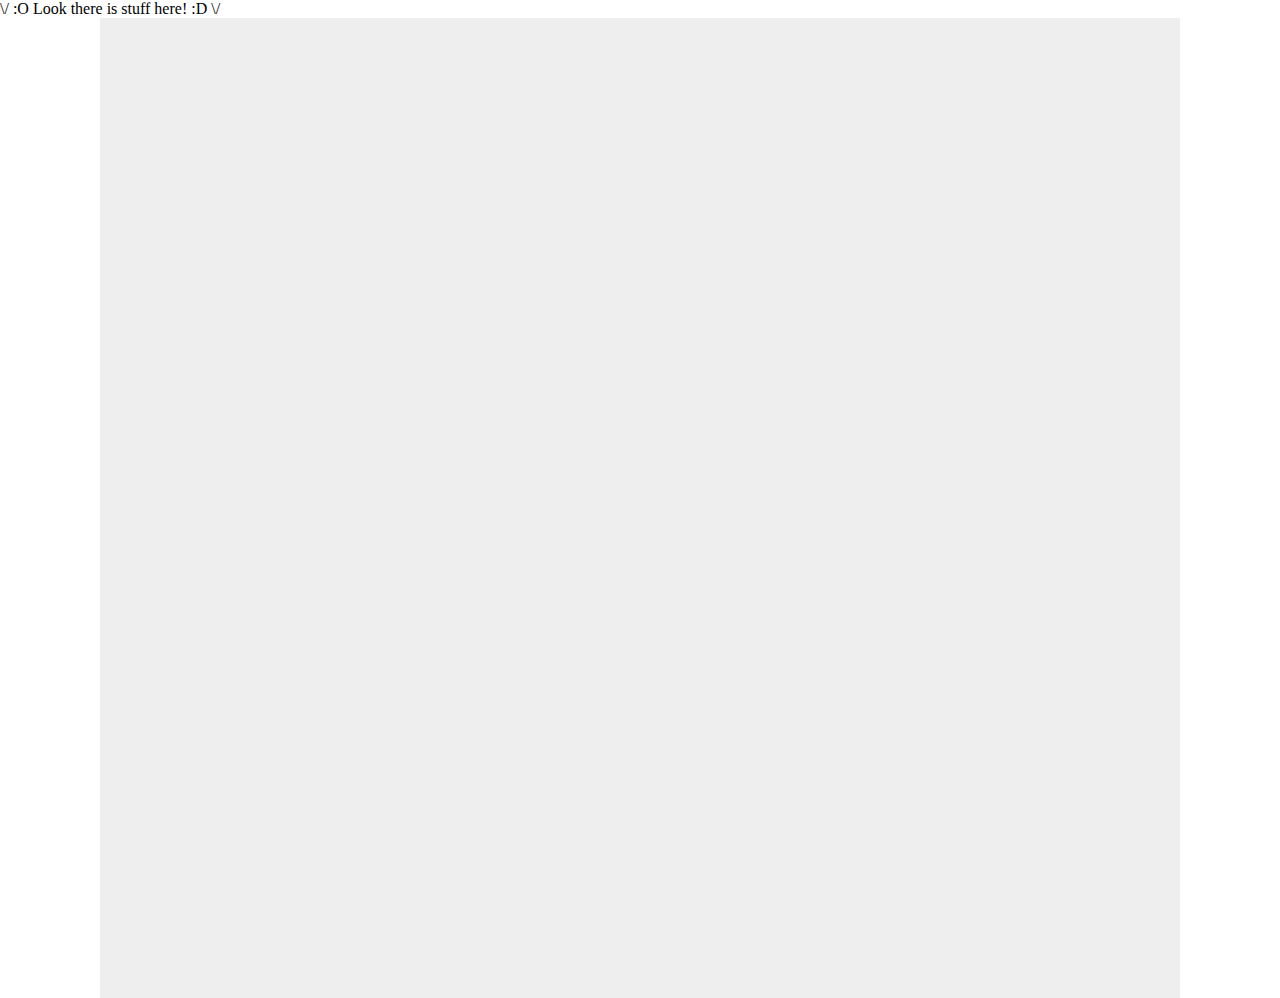
==== sim.html @ a9bb6722 "Add files via upload" ====
<!DOCTYPE html>
<title>temp</title>
<html lang="en">

<head>
    
    
	<meta charset="utf-8" />
	<p>\/ :O Look there is stuff here! :D \/</p>
    <h1 id = "vars"></h1>
    <h1 id = 'test'></h1>
	<style>
		* {
			padding: 0;
			margin: 0;
		}

		canvas {
			background: #eee;
			display: block;
			margin: 0 auto;
		}
	</style>
</head>

<div style="display:none;">
</div>

<body>
	<h1 id="coords"></h1>
	<p id="log"></p>
	<canvas id="myCanvas" width="1080" height="980"></canvas>
    
	<script>
        let delay = 0;
        let selectobj = 0;
        var dx = 0;
        var dy = 0;
        var pressedKeys = {};
        var canvas = document.getElementById("myCanvas");
		var ctx = canvas.getContext("2d");
		canvas.height = window.innerHeight;
		canvas.width = window.innerWidth;
        //mass[0],x[1],y[2],force[3],forceangle[4],vel[5],velangle[6],frictionk[7],frictions[8],touch[9]
        var obj = [[5, 0, canvas.height-size-5, 0, 90*(Math.PI/180), 100*scale,60*Math.PI/180,0.5,0.7,false]];
        
        const rate = 0.005
        let scale = 5;
        //var mass = 5;
        //let size = mass/5*scale;
        //var x =0;
        //var y = canvas.height-size-5;
      
        
        var g = -9.8*scale;
        
        //var force = 0;
        //let forceangle =90*(Math.PI/180);
        //let forcex = force*Math.cos(forceangle);
        //let forcey = force*Math.sin(forceangle)+(mass*g);
        
        //var angle = 60*(Math.PI/180);
        //var vel = 100*scale;
        //var velx = vel*Math.cos(angle);
        //var vely = vel*Math.sin(angle);
        
        var bounce = 0.5;
        let t=0;
        //let frictionk = 2000000;
        //let frictions = 0.7;
        //let touch = false;
        
        
        function draw(){
            keyLogic();
            
            
            
            ctx.clearRect(0, 0, canvas.width, canvas.height);
            
            
            for(let i = 0; i<obj.length;i++){
             update(obj[i]);   
            }
            
               
        }
        
        
        function update(let ob){
            
     
		
        let mass = ob[0];
        let size = mass/5*scale;
        var x =ob[1];
        var y = ob[2];
        
        let force = ob[3];
        let forceangle =ob[4];
        let forcex = force*Math.cos(forceangle);
        let forcey = force*Math.sin(forceangle)+(mass*g);
        
        let angle = ob[6];
        let vel = ob[5];
        let velx = vel*Math.cos(angle);
        var vely = vel*Math.sin(angle);
        
        let frictionk = ob[7];
        let frictions = ob[8];
        let touch = ob[9];
            
            ctx.font = "10px Arial";
            ctx.fillText("Diplacement X= "+Math.round((x-3)/scale)+"m", 10, 50);
            ctx.font = "10px Arial";
            ctx.fillText("Diplacement Y= "+Math.round(-1*(y-canvas.height)/scale) + "m", 10, 60);
        
            ctx.beginPath();
            ctx.lineWidth = 2;
            ctx.moveTo(x+(size/2),y+(size/2));
            ctx.lineTo(x+size/2+(forcex),y+(size/2));
            
            ctx.fillStyle = "green";
            ctx.fill();
            ctx.stroke();
            ctx.closePath();
            
            ctx.beginPath();
            ctx.moveTo(x+(size/2),y+(size/2));
            ctx.lineTo(x+size/2,y-(forcey)+(size/2));
            
            ctx.fillStyle = "green";
            ctx.fill();
            ctx.stroke();
            ctx.closePath();
            
            
            ctx.beginPath();
            ctx.moveTo(x+(size/2),y+(size/2));
            ctx.lineWidth = 1;
            ctx.lineTo(x+size/2+forcex+(force*Math.cos  (forceangle)),y-(force*Math.sin(forceangle))+(size/2));
            
            ctx.fillStyle = "green";
            ctx.fill();
            ctx.stroke();
            ctx.closePath();
                
            ctx.beginPath();
            ctx.rect(x,y,size,size);
            ctx.fillStyle = "red";
			ctx.fill();
            ctx.stroke();
            ctx.closePath();
            
            forcex=force*Math.cos(forceangle);
            velx=velx+(forcex/mass)*rate;
            
            if (y+size>=canvas.height && ((force*Math.sin(forceangle)+(mass*g)<0) || vely<0)){
                
                forcey=force*Math.sin(forceangle)+(mass*g);
                
                //if(y-((forcey/mass)*0.05)+size>=canvas.height){
                y=canvas.height-size;
                    vely=0;
                //}
                //else{
                        //y=y-(vely*0.05);
                    //vely = vely + (forcey/mass)*0.05;
                //}
                if(velx!=0/*Math.abs(velx)>0.5*scale*/){
                
                forcex = (force*Math.cos(forceangle))+((velx/Math.abs(velx)*-1)*frictionk*mass*(g*-1));
                    if(0>Math.abs(velx)-Math.abs(forcex/mass*rate)){
                     velx=0   
                    }
                    else{
                    velx=velx+(forcex/mass)*rate;
                    }
                    
                }
                
                else{
                    
                    if(Math.abs(force*Math.cos(forceangle))<Math.abs(frictions*mass*g)){
                        forcex=0;
                        velx=0
                    }
                }
                
                touch = true;
            }
            else{
                forcey = force*Math.sin(forceangle)+(mass*g);
                y=y-(vely*rate);
                touch = false;
            
            vely = vely + (forcey/mass)*rate;
            }
            
            
            x = x+(velx*rate);
            
            vel=Math.sqrt(Math.pow(velx,2)+Math.pow(vely,2));
            angle = cos(velx/vel);
            //mass[0],x[1],y[2],force[3],forceangle[4],vel[5],angle[6],frictionk[7],frictions[8],touch[9]
            ob[0]=mass;
            ob[1]=x;
            ob[2]=y;
            ob[3]=force;
            ob[4]=forceangle;
            ob[5]=vel;
            ob[6]=angle;
            ob[7]=frictionk;
            ob[8]=frictions;
            ob[9]=touch;
        }
        
        function keyLogic() {
            delay-=1;
			if (pressedKeys["KeyW"]) {
				obj[selectobj][3]+=1;
                }
            if (pressedKeys["KeyS"]) {
				obj[selectobj][3]-=1;
                }   
            if (pressedKeys["KeyA"]) {
				obj[selectobj][4]+=0.01;
                }
            
            if (pressedKeys["KeyD"]) {
				obj[selectobj][4]-=0.01;
                }
            if(pressedKeys["KeyX"]){
                obj[selectobj][3]= 0;
                obj[selectobj][4]=0;
            }
            if(pressedKeys["KeyE"]){
                x=canvas.width/2;
            }
            if(pressedKeys["Key1"]){
             selectobj=0;   
            }
        }
        window.onkeyup = function(e) { pressedKeys[e.code] = false; }
		window.onkeydown = function(e) { pressedKeys[e.code] = true; }
        
        setInterval(draw, 5);
    </script>
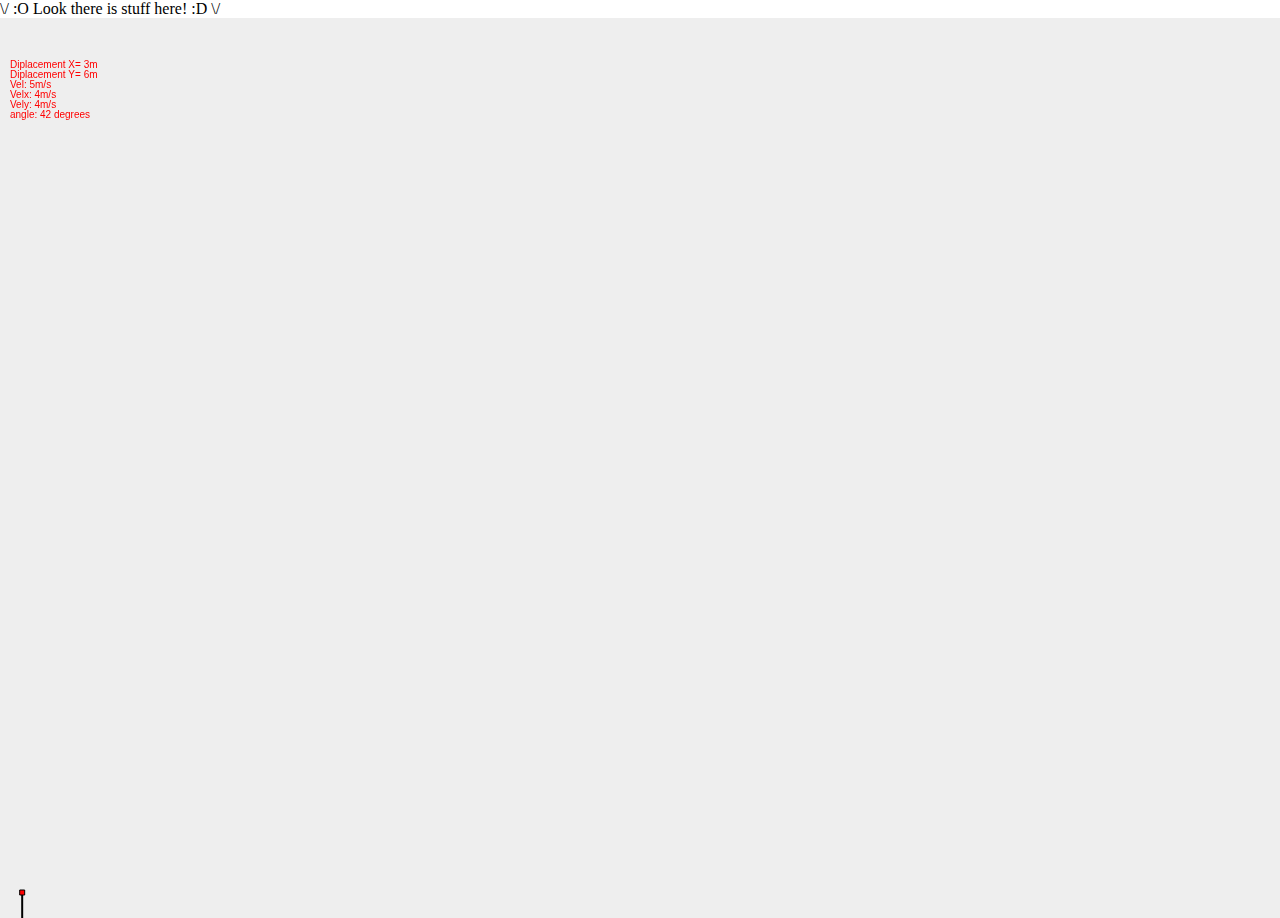
==== commit 1b59e3c7: "Attempt at puting objects into an array" ====
--- a/sim.html
+++ b/sim.html
@@ -32,6 +32,7 @@
 	<canvas id="myCanvas" width="1080" height="980"></canvas>
     
 	<script>
+        let scale = 5;
         let delay = 0;
         let selectobj = 0;
         var dx = 0;
@@ -42,10 +43,10 @@
 		canvas.height = window.innerHeight;
 		canvas.width = window.innerWidth;
         //mass[0],x[1],y[2],force[3],forceangle[4],vel[5],velangle[6],frictionk[7],frictions[8],touch[9]
-        var obj = [[5, 0, canvas.height-size-5, 0, 90*(Math.PI/180), 100*scale,60*Math.PI/180,0.5,0.7,false]];
+        var obj = [[5, 0, canvas.height-(5/5*scale)-5, 0, 90*(Math.PI/180), 10*scale,60*Math.PI/180,0.5,0.7,false]];
         
         const rate = 0.005
-        let scale = 5;
+
         //var mass = 5;
         //let size = mass/5*scale;
         //var x =0;
@@ -80,40 +81,44 @@
             
             
             for(let i = 0; i<obj.length;i++){
-             update(obj[i]);   
+             update(i);   
             }
             
                
         }
         
         
-        function update(let ob){
+        function update(i){
             
      
 		
-        let mass = ob[0];
+        let mass = obj[i][0];
         let size = mass/5*scale;
-        var x =ob[1];
-        var y = ob[2];
-        
-        let force = ob[3];
-        let forceangle =ob[4];
+        var x =obj[i][1];
+        var y = obj[i][2];
+        
+        let force = obj[i][3];
+        let forceangle =obj[i][4];
         let forcex = force*Math.cos(forceangle);
         let forcey = force*Math.sin(forceangle)+(mass*g);
         
-        let angle = ob[6];
-        let vel = ob[5];
+        let angle = obj[i][6];
+        let vel = obj[i][5];
         let velx = vel*Math.cos(angle);
         var vely = vel*Math.sin(angle);
         
-        let frictionk = ob[7];
-        let frictions = ob[8];
-        let touch = ob[9];
+        let frictionk = obj[i][7];
+        let frictions = obj[i][8];
+        let touch = obj[i][9];
             
             ctx.font = "10px Arial";
             ctx.fillText("Diplacement X= "+Math.round((x-3)/scale)+"m", 10, 50);
             ctx.font = "10px Arial";
             ctx.fillText("Diplacement Y= "+Math.round(-1*(y-canvas.height)/scale) + "m", 10, 60);
+            ctx.fillText("Vel: "+Math.round((vel)/scale)+"m/s", 10, 70);
+            ctx.fillText("Velx: "+Math.round((velx)/scale)+"m/s", 10, 80);
+            ctx.fillText("Vely: "+Math.round((vely)/scale)+"m/s", 10, 90);
+            ctx.fillText("angle: "+Math.round(angle*180/Math.PI)+" degrees", 10, 100);
         
             ctx.beginPath();
             ctx.lineWidth = 2;
@@ -201,18 +206,21 @@
             x = x+(velx*rate);
             
             vel=Math.sqrt(Math.pow(velx,2)+Math.pow(vely,2));
-            angle = cos(velx/vel);
+            angle = Math.cos(velx/vel);
+            if(vely<0){
+                angle *=-1;
+            }
             //mass[0],x[1],y[2],force[3],forceangle[4],vel[5],angle[6],frictionk[7],frictions[8],touch[9]
-            ob[0]=mass;
-            ob[1]=x;
-            ob[2]=y;
-            ob[3]=force;
-            ob[4]=forceangle;
-            ob[5]=vel;
-            ob[6]=angle;
-            ob[7]=frictionk;
-            ob[8]=frictions;
-            ob[9]=touch;
+            obj[i][0]=mass;
+            obj[i][1]=x;
+            obj[i][2]=y;
+            obj[i][3]=force;
+            obj[i][4]=forceangle;
+            obj[i][5]=vel;
+            obj[i][6]=angle;
+            obj[i][7]=frictionk;
+            obj[i][8]=frictions;
+            obj[i][9]=touch;
         }
         
         function keyLogic() {
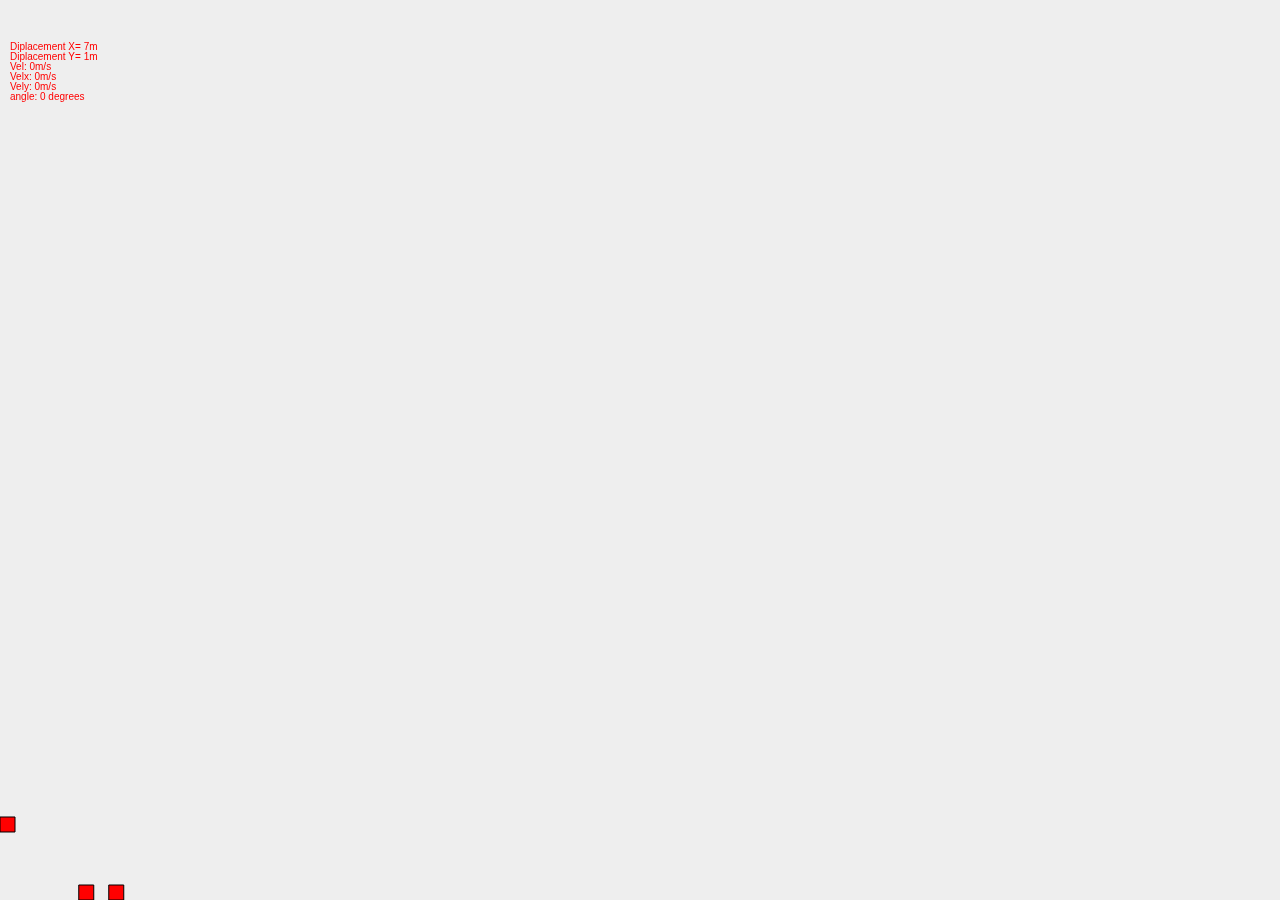
==== commit 08d56d6c: "Updated sim to be fixed" ====
--- a/sim.html
+++ b/sim.html
@@ -1,256 +1,259 @@
 <!DOCTYPE html>
-<title>temp</title>
+<title>Physics Simulation</title>
 <html lang="en">
 
 <head>
-    
-    
-	<meta charset="utf-8" />
-	<p>\/ :O Look there is stuff here! :D \/</p>
-    <h1 id = "vars"></h1>
-    <h1 id = 'test'></h1>
-	<style>
-		* {
-			padding: 0;
-			margin: 0;
-		}
-
-		canvas {
-			background: #eee;
-			display: block;
-			margin: 0 auto;
-		}
-	</style>
+
+
+    <meta charset="utf-8" />
+
+    <style>
+        * {
+            padding: 0;
+            margin: 0;
+        }
+
+        canvas {
+            background: #eee;
+            display: block;
+            margin: 0 auto;
+        }
+    </style>
 </head>
 
 <div style="display:none;">
 </div>
 
 <body>
-	<h1 id="coords"></h1>
-	<p id="log"></p>
-	<canvas id="myCanvas" width="1080" height="980"></canvas>
-    
-	<script>
-        let scale = 5;
+    <h1 id="coords"></h1>
+    <p id="log"></p>
+    <canvas id="myCanvas" width="1080" height="980"></canvas>
+
+    <script>
+        window.onerror = function (msg, url, num) {
+            alert("Error: " + msg + "\nURL: " + url + "\nLine: " + num);
+            return true;
+        }
+        let scale = 15;
         let delay = 0;
         let selectobj = 0;
         var dx = 0;
         var dy = 0;
         var pressedKeys = {};
         var canvas = document.getElementById("myCanvas");
-		var ctx = canvas.getContext("2d");
-		canvas.height = window.innerHeight;
-		canvas.width = window.innerWidth;
-        //mass[0],x[1],y[2],force[3],forceangle[4],vel[5],velangle[6],frictionk[7],frictions[8],touch[9]
-        var obj = [[5, 0, canvas.height-(5/5*scale)-5, 0, 90*(Math.PI/180), 10*scale,60*Math.PI/180,0.5,0.7,false]];
-        
+        var ctx = canvas.getContext("2d");
+        canvas.height = window.innerHeight;
+        canvas.width = window.innerWidth;
+        //mass[0],x[1],y[2],force[3],forceangle[4],vel[5],velangle[6],frictionk[7],frictions[8],touch[9],forcex[10],forcey[11],velx[12],vely[13],selected[14]
+        var obj = [[5, 30, canvas.height - (5 / 5 * scale) - 20, 0, 90 * (Math.PI / 180), 10 * scale, 0 * Math.PI / 180, 2000000, 0.7, false, 0, 0, 0, 0, true],
+        [5, 0, canvas.height - (5 / 5 * scale) - 20, 0, 90 * (Math.PI / 180), 10 * scale, 0 * Math.PI / 180, 2000000, 0.7, false, 0, 0, 0, 0, false],
+        [5, 0, canvas.height - (5 / 5 * scale), 0, 90 * (Math.PI / 180), 10 * scale, 90 * Math.PI / 180, 2000000, 0.7, false, 0, 0, 0, 0, false]];
+
+        //length[0],x[1],y[2],maxT[3],rigid[5],attachedobj[6]
+        var string = [[30, 200, 300, 200, false, 1]];
+
         const rate = 0.005
-
-        //var mass = 5;
-        //let size = mass/5*scale;
-        //var x =0;
-        //var y = canvas.height-size-5;
-      
-        
-        var g = -9.8*scale;
-        
-        //var force = 0;
-        //let forceangle =90*(Math.PI/180);
-        //let forcex = force*Math.cos(forceangle);
-        //let forcey = force*Math.sin(forceangle)+(mass*g);
-        
-        //var angle = 60*(Math.PI/180);
-        //var vel = 100*scale;
-        //var velx = vel*Math.cos(angle);
-        //var vely = vel*Math.sin(angle);
-        
+        var g = -9.8 * scale;
         var bounce = 0.5;
-        let t=0;
-        //let frictionk = 2000000;
-        //let frictions = 0.7;
-        //let touch = false;
-        
-        
-        function draw(){
+        let t = 0;
+
+        for (let i = 0; i < obj.length; i++) {
+            obj[i][10] = obj[i][3] * Math.cos(obj[i][4]);
+            obj[i][11] = obj[i][3] * Math.sin(obj[i][4]) + (obj[i][0] * g);
+            obj[i][12] = obj[i][5] * Math.cos(obj[i][6])
+            obj[i][13] = obj[i][5] * Math.sin(obj[i][6])
+        }
+
+
+        function draw() {
             keyLogic();
-            
-            
-            
+
+
+
             ctx.clearRect(0, 0, canvas.width, canvas.height);
-            
-            
-            for(let i = 0; i<obj.length;i++){
-             update(i);   
-            }
-            
-               
-        }
-        
-        
-        function update(i){
-            
-     
-		
-        let mass = obj[i][0];
-        let size = mass/5*scale;
-        var x =obj[i][1];
-        var y = obj[i][2];
-        
-        let force = obj[i][3];
-        let forceangle =obj[i][4];
-        let forcex = force*Math.cos(forceangle);
-        let forcey = force*Math.sin(forceangle)+(mass*g);
-        
-        let angle = obj[i][6];
-        let vel = obj[i][5];
-        let velx = vel*Math.cos(angle);
-        var vely = vel*Math.sin(angle);
-        
-        let frictionk = obj[i][7];
-        let frictions = obj[i][8];
-        let touch = obj[i][9];
-            
-            ctx.font = "10px Arial";
-            ctx.fillText("Diplacement X= "+Math.round((x-3)/scale)+"m", 10, 50);
-            ctx.font = "10px Arial";
-            ctx.fillText("Diplacement Y= "+Math.round(-1*(y-canvas.height)/scale) + "m", 10, 60);
-            ctx.fillText("Vel: "+Math.round((vel)/scale)+"m/s", 10, 70);
-            ctx.fillText("Velx: "+Math.round((velx)/scale)+"m/s", 10, 80);
-            ctx.fillText("Vely: "+Math.round((vely)/scale)+"m/s", 10, 90);
-            ctx.fillText("angle: "+Math.round(angle*180/Math.PI)+" degrees", 10, 100);
-        
+
+
+            for (let i = 0; i < obj.length; i++) {
+                if (i == selectobj) {
+                    obj[i][14] = true;
+                }
+                else {
+                    obj[i][14] = false;
+                }
+                update(i);
+            }
+
+
+        }
+
+
+        function update(i) {
+
+            let mass = obj[i][0];
+            let size = mass / 5 * scale;
+            var x = obj[i][1];
+            var y = obj[i][2];
+
+            let force = obj[i][3];
+            let forceangle = obj[i][4];
+            let forcex = obj[i][10];
+            let forcey = obj[i][11];
+
+            let angle = obj[i][6];
+            let vel = obj[i][5];
+            let velx = obj[i][12];
+            var vely = obj[i][13];
+
+            let frictionk = obj[i][7];
+            let frictions = obj[i][8];
+            let touch = obj[i][9];
+            if (obj[i][14] == true) {
+                ctx.font = "10px Arial";
+                ctx.fillText("Diplacement X= " + Math.round((x - 3) / scale) + "m", 10, 50);
+                ctx.font = "10px Arial";
+                ctx.fillText("Diplacement Y= " + Math.round(-1 * (y - canvas.height) / scale) + "m", 10, 60);
+                ctx.fillText("Vel: " + Math.round((vel) / scale) + "m/s", 10, 70);
+                ctx.fillText("Velx: " + Math.round((velx) / scale) + "m/s", 10, 80);
+                ctx.fillText("Vely: " + Math.round((vely) / scale) + "m/s", 10, 90);
+                ctx.fillText("angle: " + Math.round(angle * 180 / Math.PI) + " degrees", 10, 100);
+
+                ctx.beginPath();
+                ctx.lineWidth = 2;
+                ctx.moveTo(x + (size / 2), y + (size / 2));
+                ctx.lineTo(x + size / 2 + (forcex), y + (size / 2));
+                ctx.fillStyle = "green";
+                ctx.fill();
+                ctx.stroke();
+                ctx.closePath();
+
+                ctx.beginPath();
+                ctx.moveTo(x + (size / 2), y + (size / 2));
+                ctx.lineTo(x + size / 2, y - (forcey) + (size / 2));
+
+                ctx.fillStyle = "green";
+                ctx.fill();
+                ctx.stroke();
+                ctx.closePath();
+
+                ctx.beginPath();
+                ctx.moveTo(x + (size / 2), y + (size / 2));
+                ctx.lineWidth = 1;
+                ctx.lineTo(x + size / 2 + forcex + (force * Math.cos(forceangle)), y - (force * Math.sin(forceangle)) + (size / 2));
+
+                ctx.fillStyle = "green";
+                ctx.fill();
+                ctx.stroke();
+                ctx.closePath();
+            }
             ctx.beginPath();
-            ctx.lineWidth = 2;
-            ctx.moveTo(x+(size/2),y+(size/2));
-            ctx.lineTo(x+size/2+(forcex),y+(size/2));
-            
-            ctx.fillStyle = "green";
+            ctx.rect(x, y, size, size);
+            ctx.fillStyle = "red";
             ctx.fill();
             ctx.stroke();
             ctx.closePath();
-            
-            ctx.beginPath();
-            ctx.moveTo(x+(size/2),y+(size/2));
-            ctx.lineTo(x+size/2,y-(forcey)+(size/2));
-            
-            ctx.fillStyle = "green";
-            ctx.fill();
-            ctx.stroke();
-            ctx.closePath();
-            
-            
-            ctx.beginPath();
-            ctx.moveTo(x+(size/2),y+(size/2));
-            ctx.lineWidth = 1;
-            ctx.lineTo(x+size/2+forcex+(force*Math.cos  (forceangle)),y-(force*Math.sin(forceangle))+(size/2));
-            
-            ctx.fillStyle = "green";
-            ctx.fill();
-            ctx.stroke();
-            ctx.closePath();
-                
-            ctx.beginPath();
-            ctx.rect(x,y,size,size);
-            ctx.fillStyle = "red";
-			ctx.fill();
-            ctx.stroke();
-            ctx.closePath();
-            
-            forcex=force*Math.cos(forceangle);
-            velx=velx+(forcex/mass)*rate;
-            
-            if (y+size>=canvas.height && ((force*Math.sin(forceangle)+(mass*g)<0) || vely<0)){
-                
-                forcey=force*Math.sin(forceangle)+(mass*g);
-                
-                //if(y-((forcey/mass)*0.05)+size>=canvas.height){
-                y=canvas.height-size;
-                    vely=0;
-                //}
-                //else{
-                        //y=y-(vely*0.05);
-                    //vely = vely + (forcey/mass)*0.05;
-                //}
-                if(velx!=0/*Math.abs(velx)>0.5*scale*/){
-                
-                forcex = (force*Math.cos(forceangle))+((velx/Math.abs(velx)*-1)*frictionk*mass*(g*-1));
-                    if(0>Math.abs(velx)-Math.abs(forcex/mass*rate)){
-                     velx=0   
-                    }
-                    else{
-                    velx=velx+(forcex/mass)*rate;
-                    }
-                    
-                }
-                
-                else{
-                    
-                    if(Math.abs(force*Math.cos(forceangle))<Math.abs(frictions*mass*g)){
-                        forcex=0;
-                        velx=0
-                    }
-                }
-                
+
+            forcex = force * Math.cos(forceangle);
+            velx = velx + (forcex / mass) * rate;
+            //length[0],x[1],y[2],maxT[3],rigid[5],attachedobj[6]
+            /*for(let j = 0;i<string.length;i++){
+                    if(string[j][6]==i){
+                        if(Math.sqrt(Math.pow(x-string[j][1],2)+Math.pow(y-string[j][2],2))>=string[j][0]){
+                                    if(stringx)
+                            }
+                    }
+                }*/
+
+            if (y + size >= canvas.height && ((force * Math.sin(forceangle) + (mass * g) < 0) && vely < 0)) {
+
+                forcey = force * Math.sin(forceangle) + (mass * g);
+
+
+                y = canvas.height - size;
+                vely = 0;
+                if (velx != 0 && vely <= 0) {
+
+                    forcex = (force * Math.cos(forceangle)) + ((velx / Math.abs(velx) * -1) * frictionk * mass * (g * -1));
+                    if (0 > Math.abs(velx) - Math.abs(forcex / mass * rate)) {
+                        velx = 0
+                    }
+                    else {
+                        velx = velx + (forcex / mass) * rate;
+                    }
+
+                }
+
+                else {
+
+                    if (Math.abs(force * Math.cos(forceangle)) < Math.abs(frictions * mass * g)) {
+                        forcex = 0;
+                        velx = 0
+                    }
+                }
+
                 touch = true;
             }
-            else{
-                forcey = force*Math.sin(forceangle)+(mass*g);
-                y=y-(vely*rate);
+            else {
+                forcey = force * Math.sin(forceangle) + (mass * g);
+                y = y - (vely * rate);
                 touch = false;
-            
-            vely = vely + (forcey/mass)*rate;
-            }
-            
-            
-            x = x+(velx*rate);
-            
-            vel=Math.sqrt(Math.pow(velx,2)+Math.pow(vely,2));
-            angle = Math.cos(velx/vel);
-            if(vely<0){
-                angle *=-1;
-            }
+
+                vely = vely + (forcey / mass) * rate;
+            }
+
+
+
+            x = x + (velx * rate);
+
+            vel = Math.sqrt(Math.pow(velx, 2) + Math.pow(vely, 2));
+            //angle = Math.cos(velx/vel);
             //mass[0],x[1],y[2],force[3],forceangle[4],vel[5],angle[6],frictionk[7],frictions[8],touch[9]
-            obj[i][0]=mass;
-            obj[i][1]=x;
-            obj[i][2]=y;
-            obj[i][3]=force;
-            obj[i][4]=forceangle;
-            obj[i][5]=vel;
-            obj[i][6]=angle;
-            obj[i][7]=frictionk;
-            obj[i][8]=frictions;
-            obj[i][9]=touch;
-        }
-        
+            obj[i][0] = mass;
+            obj[i][1] = x;
+            obj[i][2] = y;
+            obj[i][3] = force;
+            obj[i][4] = forceangle;
+            obj[i][5] = vel;
+            obj[i][6] = angle;
+            obj[i][7] = frictionk;
+            obj[i][8] = frictions;
+            obj[i][9] = touch;
+            obj[i][10] = forcex;
+            obj[i][11] = forcey;
+            obj[i][12] = velx;
+            obj[i][13] = vely;
+        }
+
         function keyLogic() {
-            delay-=1;
-			if (pressedKeys["KeyW"]) {
-				obj[selectobj][3]+=1;
-                }
+            delay -= 1;
+            if (pressedKeys["KeyW"]) {
+                obj[selectobj][3] += 1;
+            }
             if (pressedKeys["KeyS"]) {
-				obj[selectobj][3]-=1;
-                }   
+                obj[selectobj][3] -= 1;
+            }
             if (pressedKeys["KeyA"]) {
-				obj[selectobj][4]+=0.01;
-                }
-            
+                obj[selectobj][4] += 0.01;
+            }
+
             if (pressedKeys["KeyD"]) {
-				obj[selectobj][4]-=0.01;
-                }
-            if(pressedKeys["KeyX"]){
-                obj[selectobj][3]= 0;
-                obj[selectobj][4]=0;
-            }
-            if(pressedKeys["KeyE"]){
-                x=canvas.width/2;
-            }
-            if(pressedKeys["Key1"]){
-             selectobj=0;   
-            }
-        }
-        window.onkeyup = function(e) { pressedKeys[e.code] = false; }
-		window.onkeydown = function(e) { pressedKeys[e.code] = true; }
-        
+                obj[selectobj][4] -= 0.01;
+            }
+            if (pressedKeys["KeyX"]) {
+                obj[selectobj][3] = 0;
+                obj[selectobj][4] = 0;
+            }
+            if (pressedKeys["KeyE"]) {
+                x = canvas.width / 2;
+            }
+            if (pressedKeys["Key1"]) {
+                selectobj = 0;
+            }
+            if (pressedKeys["Key2"]) {
+                selectobj = 1;
+            }
+        }
+        window.onkeyup = function (e) { pressedKeys[e.code] = false; }
+        window.onkeydown = function (e) { pressedKeys[e.code] = true; }
+
         setInterval(draw, 5);
     </script>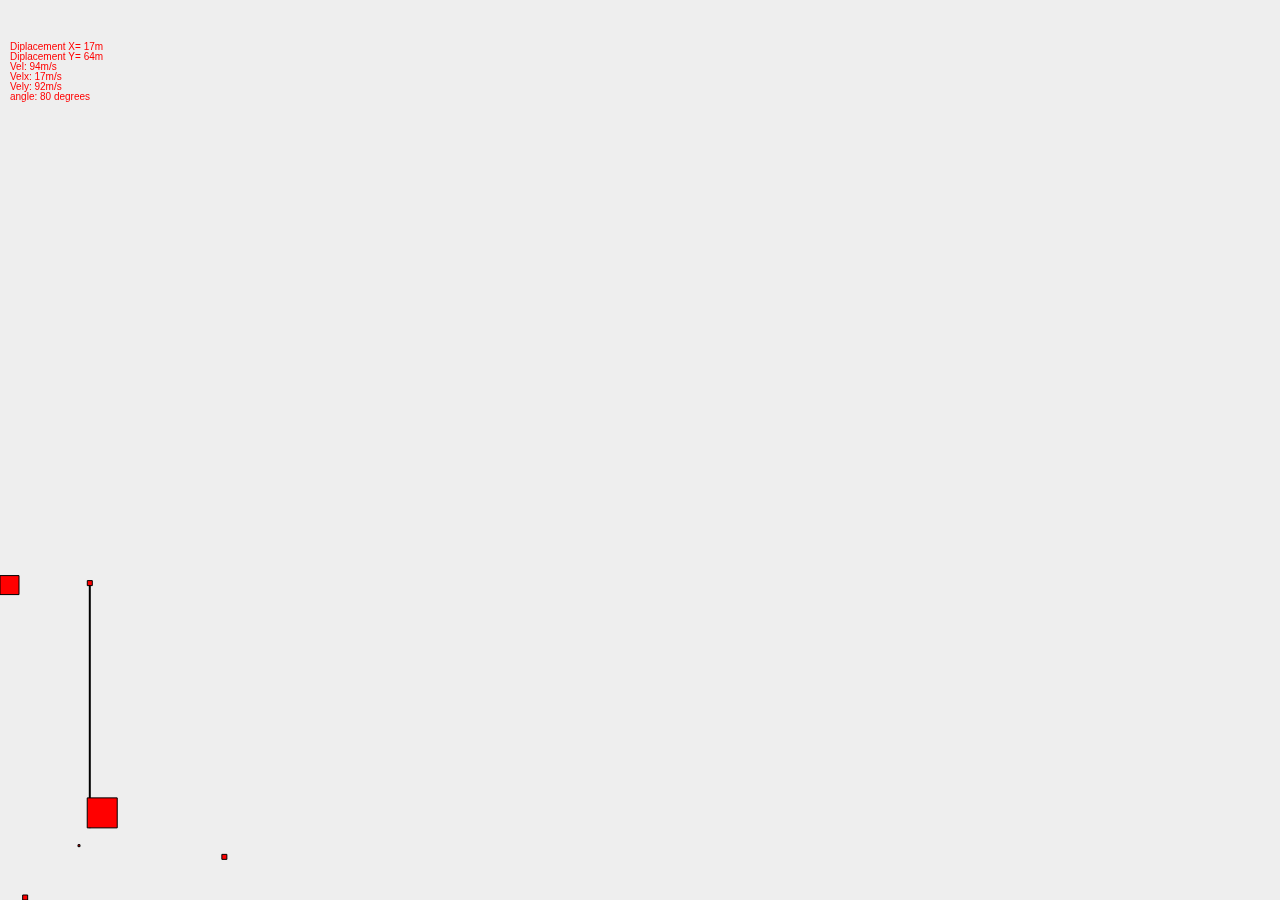
==== commit 391e061e: "Added some objects so it's a bit more entertainting." ====
--- a/sim.html
+++ b/sim.html
@@ -34,7 +34,7 @@
             alert("Error: " + msg + "\nURL: " + url + "\nLine: " + num);
             return true;
         }
-        let scale = 15;
+        let scale = 5;
         let delay = 0;
         let selectobj = 0;
         var dx = 0;
@@ -45,9 +45,12 @@
         canvas.height = window.innerHeight;
         canvas.width = window.innerWidth;
         //mass[0],x[1],y[2],force[3],forceangle[4],vel[5],velangle[6],frictionk[7],frictions[8],touch[9],forcex[10],forcey[11],velx[12],vely[13],selected[14]
-        var obj = [[5, 30, canvas.height - (5 / 5 * scale) - 20, 0, 90 * (Math.PI / 180), 10 * scale, 0 * Math.PI / 180, 2000000, 0.7, false, 0, 0, 0, 0, true],
-        [5, 0, canvas.height - (5 / 5 * scale) - 20, 0, 90 * (Math.PI / 180), 10 * scale, 0 * Math.PI / 180, 2000000, 0.7, false, 0, 0, 0, 0, false],
-        [5, 0, canvas.height - (5 / 5 * scale), 0, 90 * (Math.PI / 180), 10 * scale, 90 * Math.PI / 180, 2000000, 0.7, false, 0, 0, 0, 0, false]];
+        var obj = [[5, 30, canvas.height - (5 / 5 * scale), 0, 90 * (Math.PI / 180), 100 * scale,80 * Math.PI / 180, 0.5, 0.7, false, 0, 0, 0, 0, true],
+        [5, 0, canvas.height - (5 / 5 * scale), 0, 90 * (Math.PI / 180), 69 * scale, 13 * Math.PI / 180, 0.7, 1.1, false, 0, 0, 0, 0, false],
+        [19, 0, canvas.height - (5 / 5 * scale), 0, 90 * (Math.PI / 180), 100 * scale, 90 * Math.PI / 180, 2000000, 0.7, false, 0, 0, 0, 0, false],
+        [2, 0, canvas.height - (5 / 5 * scale), 0, 90 * (Math.PI / 180), 30 * scale, 38 * Math.PI / 180, 0.7, 1.1, false, 0, 0, 0, 0, false],
+        [30, 0, canvas.height - (5 / 5 * scale), 0, 90 * (Math.PI / 180), 42 * scale, 51 * Math.PI / 180, 0.7, 1.1, false, 0, 0, 0, 0, false],
+        [5, 0, canvas.height - (5 / 5 * scale), 0, 90 * (Math.PI / 180), 8 * scale, 0 * Math.PI / 180, 0.7, 1.1, false, 0, 0, 0, 0, false]];
 
         //length[0],x[1],y[2],maxT[3],rigid[5],attachedobj[6]
         var string = [[30, 200, 300, 200, false, 1]];
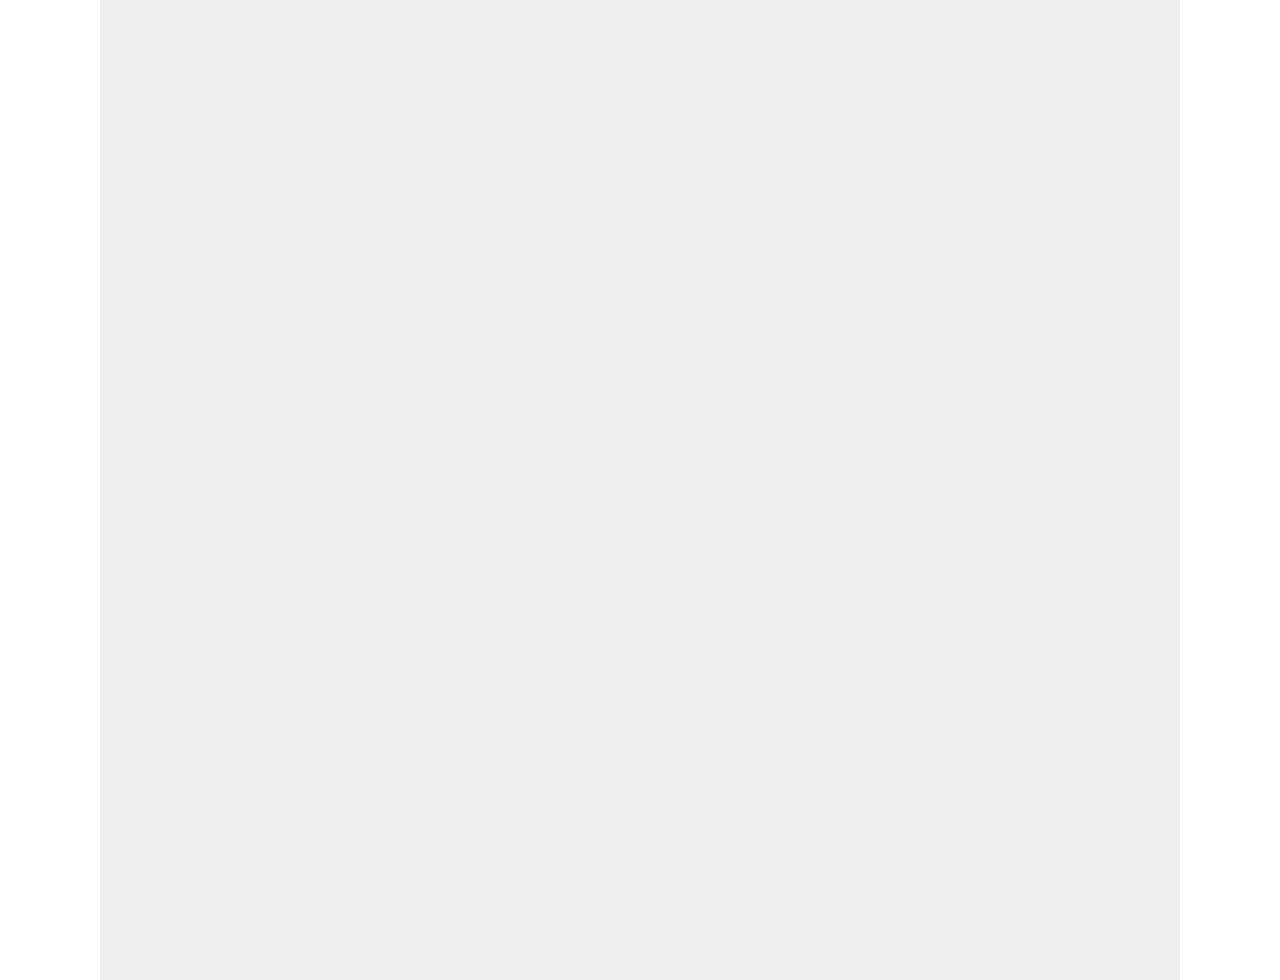
==== commit e2fd7a0c: "Add files via upload" ====
--- a/sim.html
+++ b/sim.html
@@ -158,13 +158,19 @@
             forcex = force * Math.cos(forceangle);
             velx = velx + (forcex / mass) * rate;
             //length[0],x[1],y[2],maxT[3],rigid[5],attachedobj[6]
-            /*for(let j = 0;i<string.length;i++){
+            for(let j = 0;i<string.length;i++){
                     if(string[j][6]==i){
                         if(Math.sqrt(Math.pow(x-string[j][1],2)+Math.pow(y-string[j][2],2))>=string[j][0]){
-                                    if(stringx)
+												let cx=string[j][1];
+												let cy=string[j][2];
+												let r = string[j][0];
+												let m = vely/velx;
+                                    if(){
+													
+												}
                             }
                     }
-                }*/
+                }
 
             if (y + size >= canvas.height && ((force * Math.sin(forceangle) + (mass * g) < 0) && vely < 0)) {
 
@@ -208,7 +214,7 @@
             x = x + (velx * rate);
 
             vel = Math.sqrt(Math.pow(velx, 2) + Math.pow(vely, 2));
-            //angle = Math.cos(velx/vel);
+            angle = Math.atan(vely/velx);
             //mass[0],x[1],y[2],force[3],forceangle[4],vel[5],angle[6],frictionk[7],frictions[8],touch[9]
             obj[i][0] = mass;
             obj[i][1] = x;
